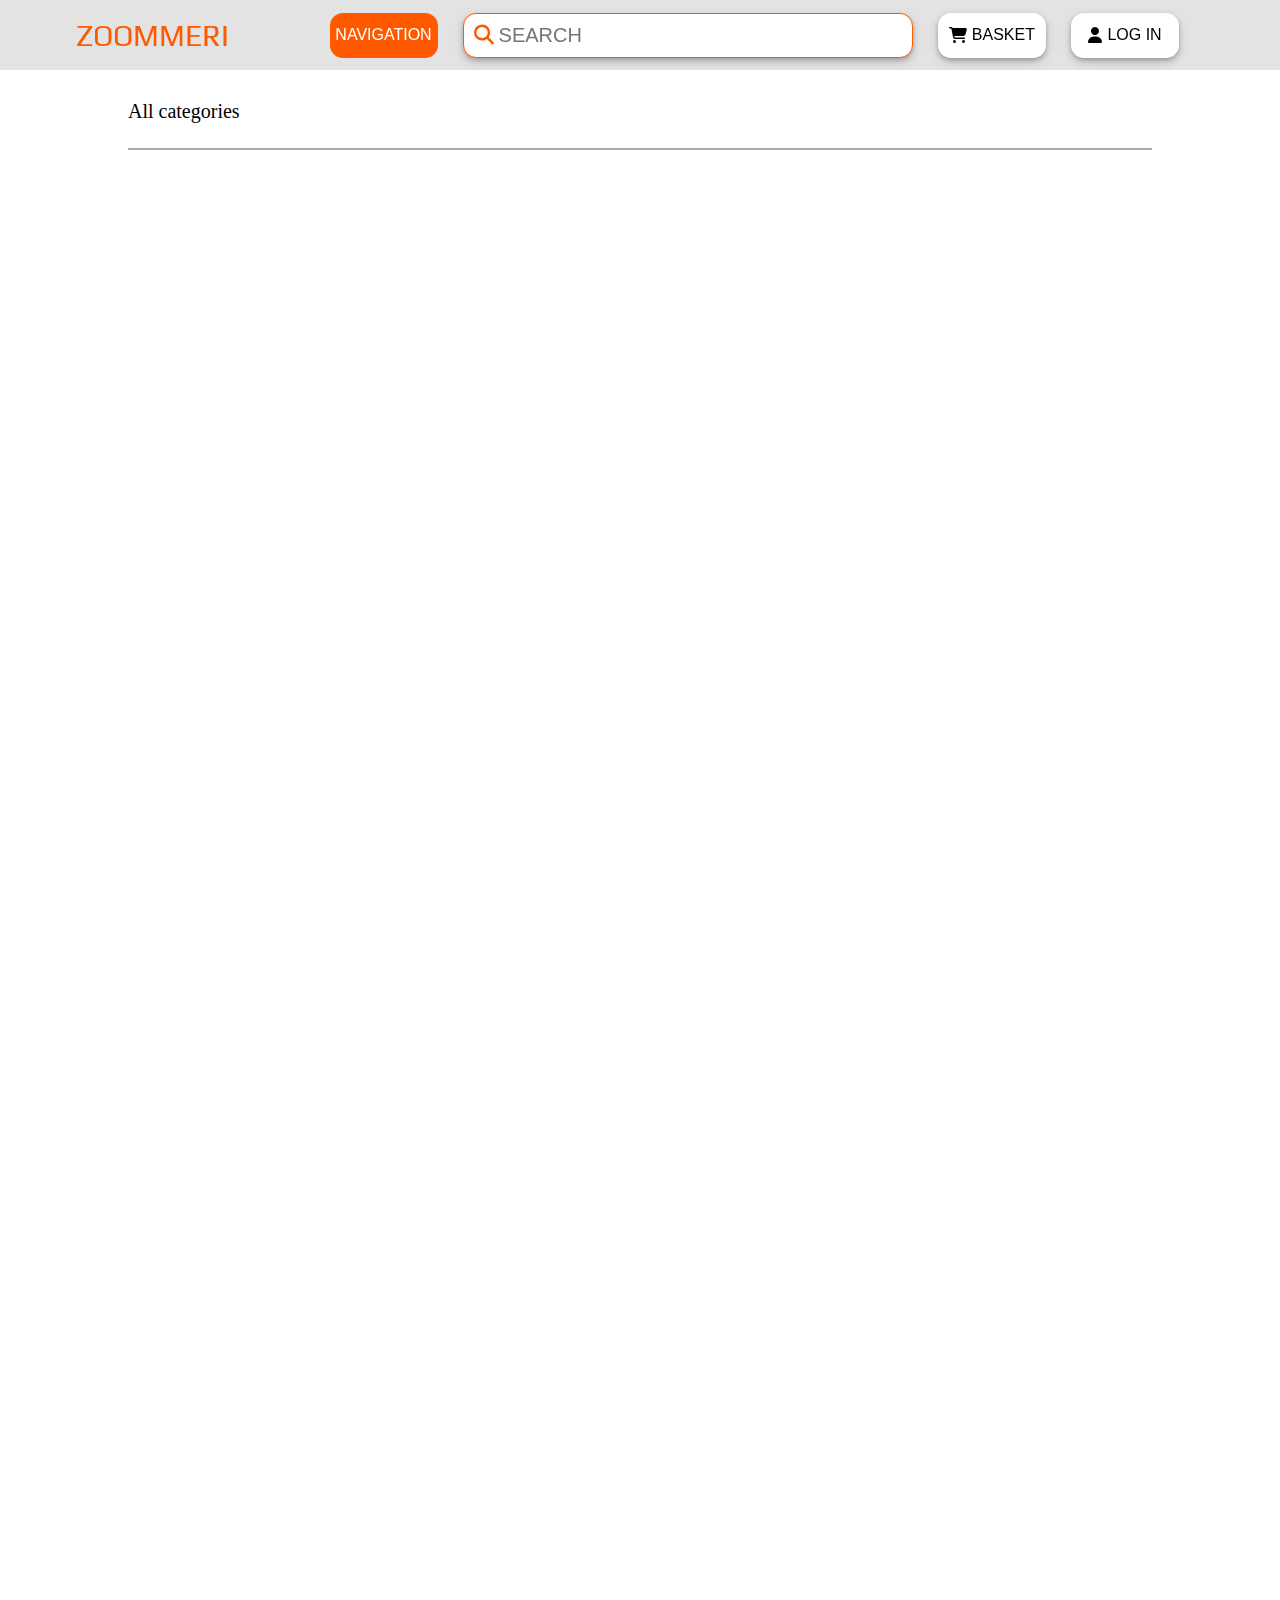
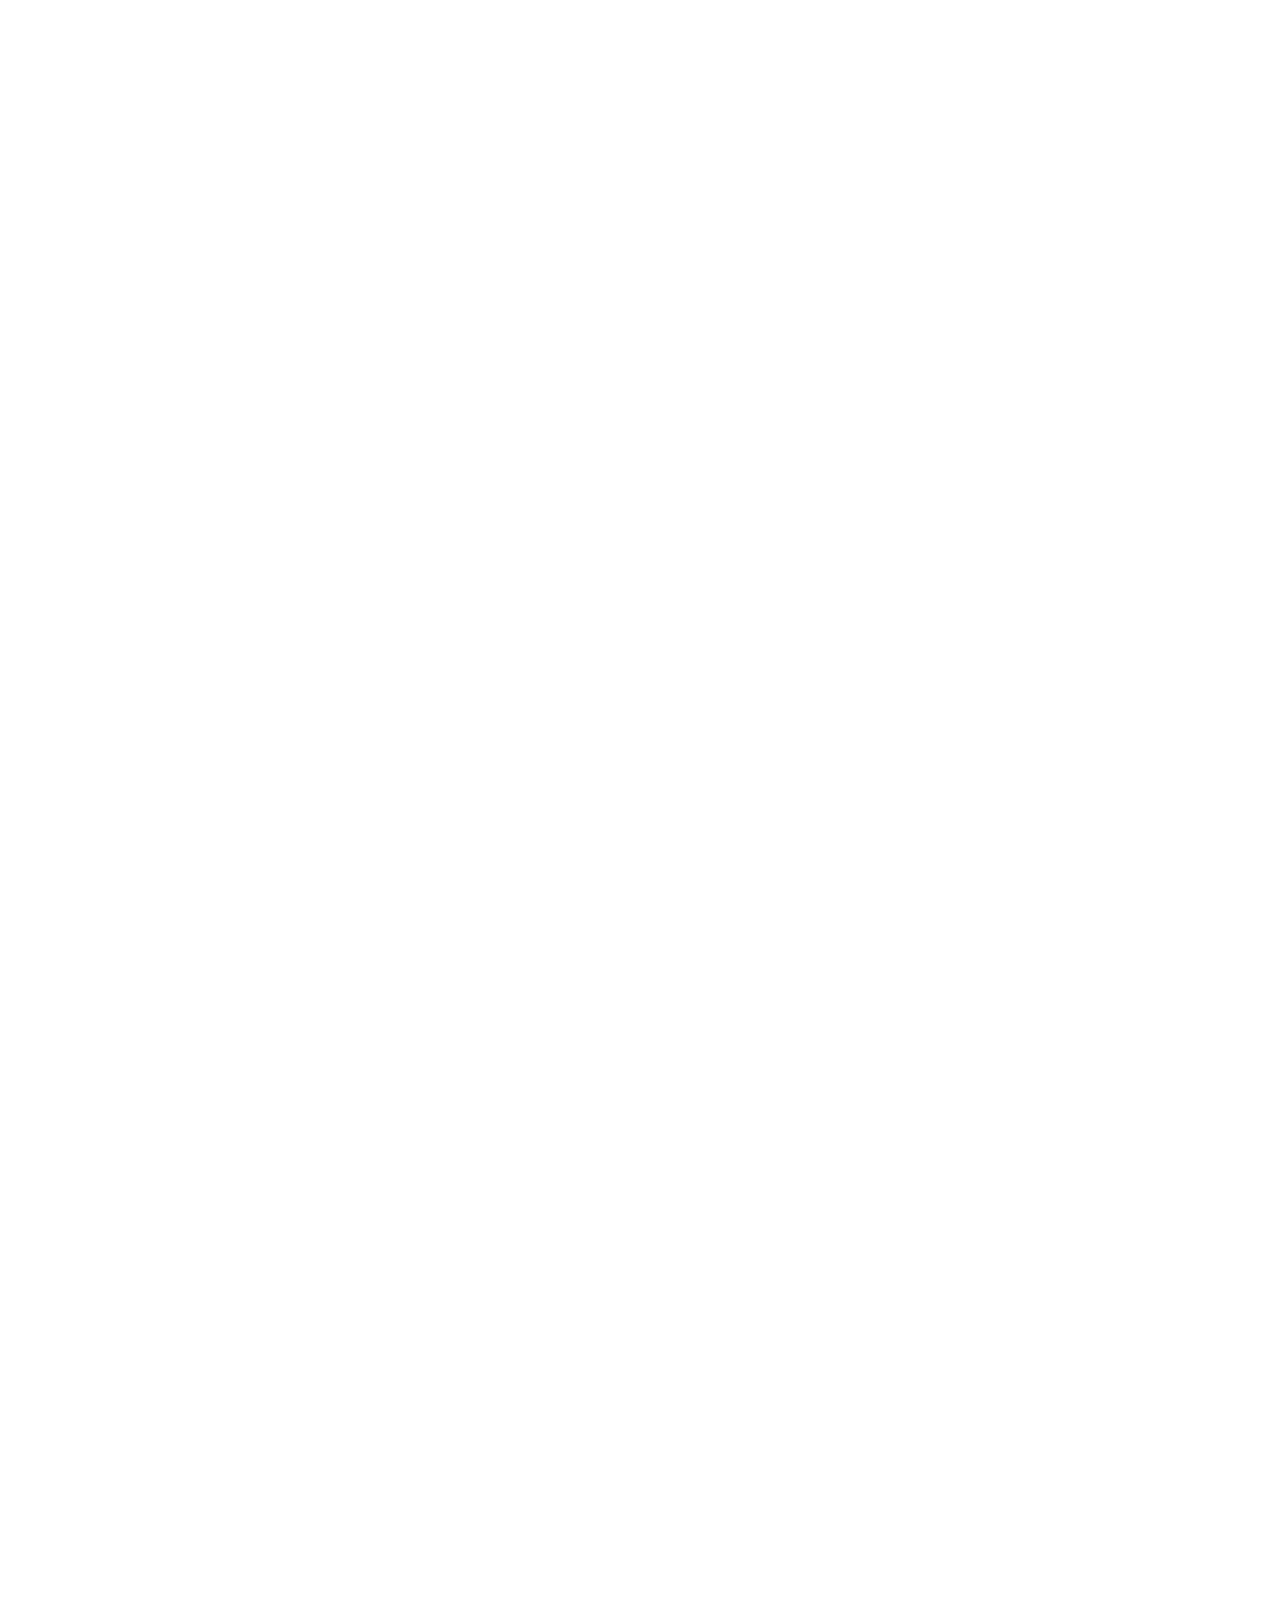
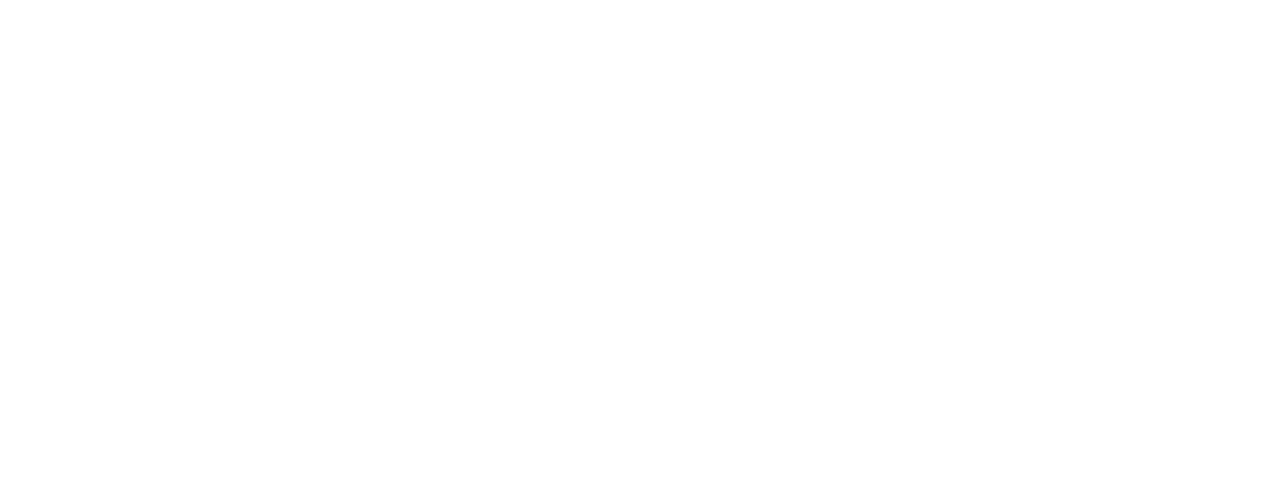
==== navigation.html @ b9e4fb8c "add files" ====
<!DOCTYPE html>
<html lang="en">
<head>
    <meta charset="UTF-8">
    <meta name="viewport" content="width=device-width, initial-scale=1.0">
    <title>Project/js</title>
    <link rel="stylesheet" href="navigation.css">
    <link rel="stylesheet" href="https://cdnjs.cloudflare.com/ajax/libs/font-awesome/6.5.2/css/all.min.css">
    <link href="https://fonts.googleapis.com/icon?family=Material+Icons" rel="stylesheet">
    <link rel="preconnect" href="https://fonts.googleapis.com">
</head>
<body>
    <header>
        <p class="Web-Name">ZOOMMERI</p>
    <nav>
       

        <button class="navigation-button">
            <p class="navigation">NAVIGATION</p>
        </button>

        <div class="box">
            <i class="fa-solid fa-magnifying-glass"></i>
            <input class="search-input" type="search" placeholder="SEARCH">
        </div>

        <button class="Shop">
            <i class="fa-solid fa-cart-shopping"></i>
            <p class="basket">BASKET</p>
        </button>

        <button class="login-button">
            <i class="fa-solid fa-user"></i>
            <p class="user">LOG IN</p>
        </button>

    </nav>
    </header>


    <div class="background">
        <div class="container">
            <div class="categories-item">
                <p class="categories">All categories</p>
            </div>
        </div>
    </div>





    <script src="main.js"></script>
</body>
</html>
---- navigation.css ----
@import url('https://fonts.googleapis.com/css2?family=Play:wght@400;700&display=swap');



/* navigation */

* {
    margin: 0;
    padding: 0;
    box-sizing: border-box;
}

body {
    height: 400vh;
}

header {
    width: 100%;
    height: 70px;
    background-color: rgb(200, 200, 200, 0.5);
    display: flex;
    justify-content: space-evenly;
    align-items: center;
    position: fixed;
    z-index: 10;
}


nav {
    width: 900px;
    height: 100%;
    display: flex;
    justify-content: space-evenly;
    align-items: center;
}

.Web-Name {
    cursor: pointer;
    font-size: 30px;
    color: rgb(255, 89, 0);
    font-family: "Play", sans-serif;
}

.box {
    width: 50%;
    height: 45px;
    border-radius: 13px;
    display: flex;
    justify-content: center;
    align-items: center;
    gap: 5px;
    background-color: #fff;
    border: 1px solid rgb(255, 89, 0);
    box-shadow: 0 2px 4px 0 rgba(30, 30, 30, 0.2), 0 4px 10px 0 rgba(30,30, 30, 0.19);
}

.navigation-button {
    width: 12%;
    height: 45px;
    border-radius: 13px;
    display: flex;
    justify-content: center;
    align-items: center;
    gap: 5px;
    font-size: 16px;
    color: #fff;
    background-color: rgb(255, 89, 0);
    border: none;
    cursor: pointer;
}

.search-input {
    outline: none;
    border: none;
    width: 90%;
    height: 40px;
    font-size: 20px;
    
}

[type="search"]::-webkit-search-cancel-button {
    appearance: none;
  }

.fa-magnifying-glass {
    font-size: 20px;
    color: rgb(255, 89, 0);
    cursor: pointer;
}



.Shop {
    width: 12%;
    height: 45px;
    border-radius: 13px;
    display: flex;
    justify-content: center;
    align-items: center;
    gap: 5px;
    font-size: 16px;
    color: black;
    background-color: #fff;
    border: none;
    cursor: pointer;
    box-shadow: 0 2px 4px 0 rgba(0, 0, 0, 0.2), 0 4px 10px 0 rgba(0, 0, 0, 0.19);
}

.login-button{
    width: 12%;
    height: 45px;
    border-radius: 13px;
    display: flex;
    justify-content: center;
    align-items: center;
    gap: 5px;
    font-size: 16px;
    color: black;
    background-color: #fff;
    border: none;
    cursor: pointer;
    box-shadow: 0 2px 4px 0 rgba(0, 0, 0, 0.2), 0 4px 10px 0 rgba(0, 0, 0, 0.19);
}


/* body */


.background {
    width: 100%;
    height: 100%;
    display: flex;
    justify-content: center;
    position: relative;
    top: 100px;
}

.container {
    width: 80%;
    height: 150vh;
    background-color: rgb(255, 255, 255);
}

.categories-item {
    width: 100%;
    height: 50px;
    border-bottom: 2px solid darkgrey;
    font-size: 20px;
}
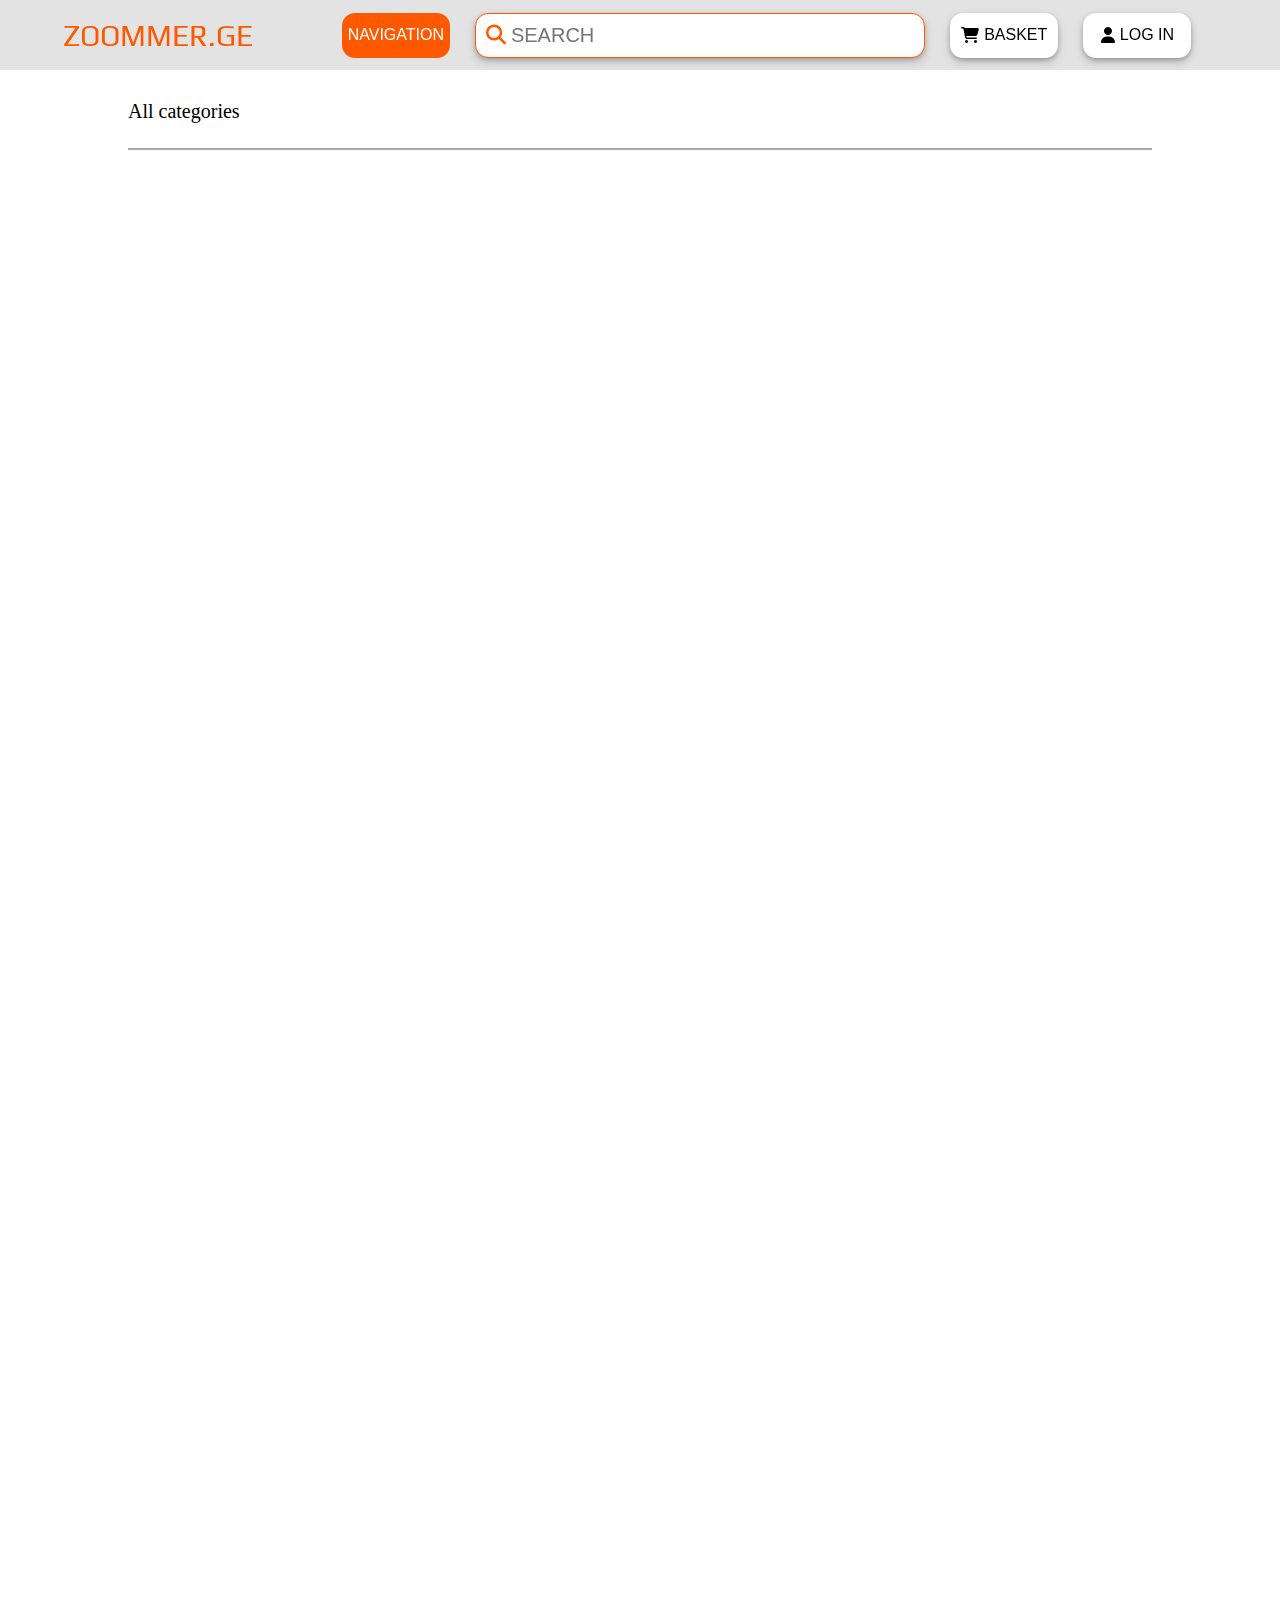
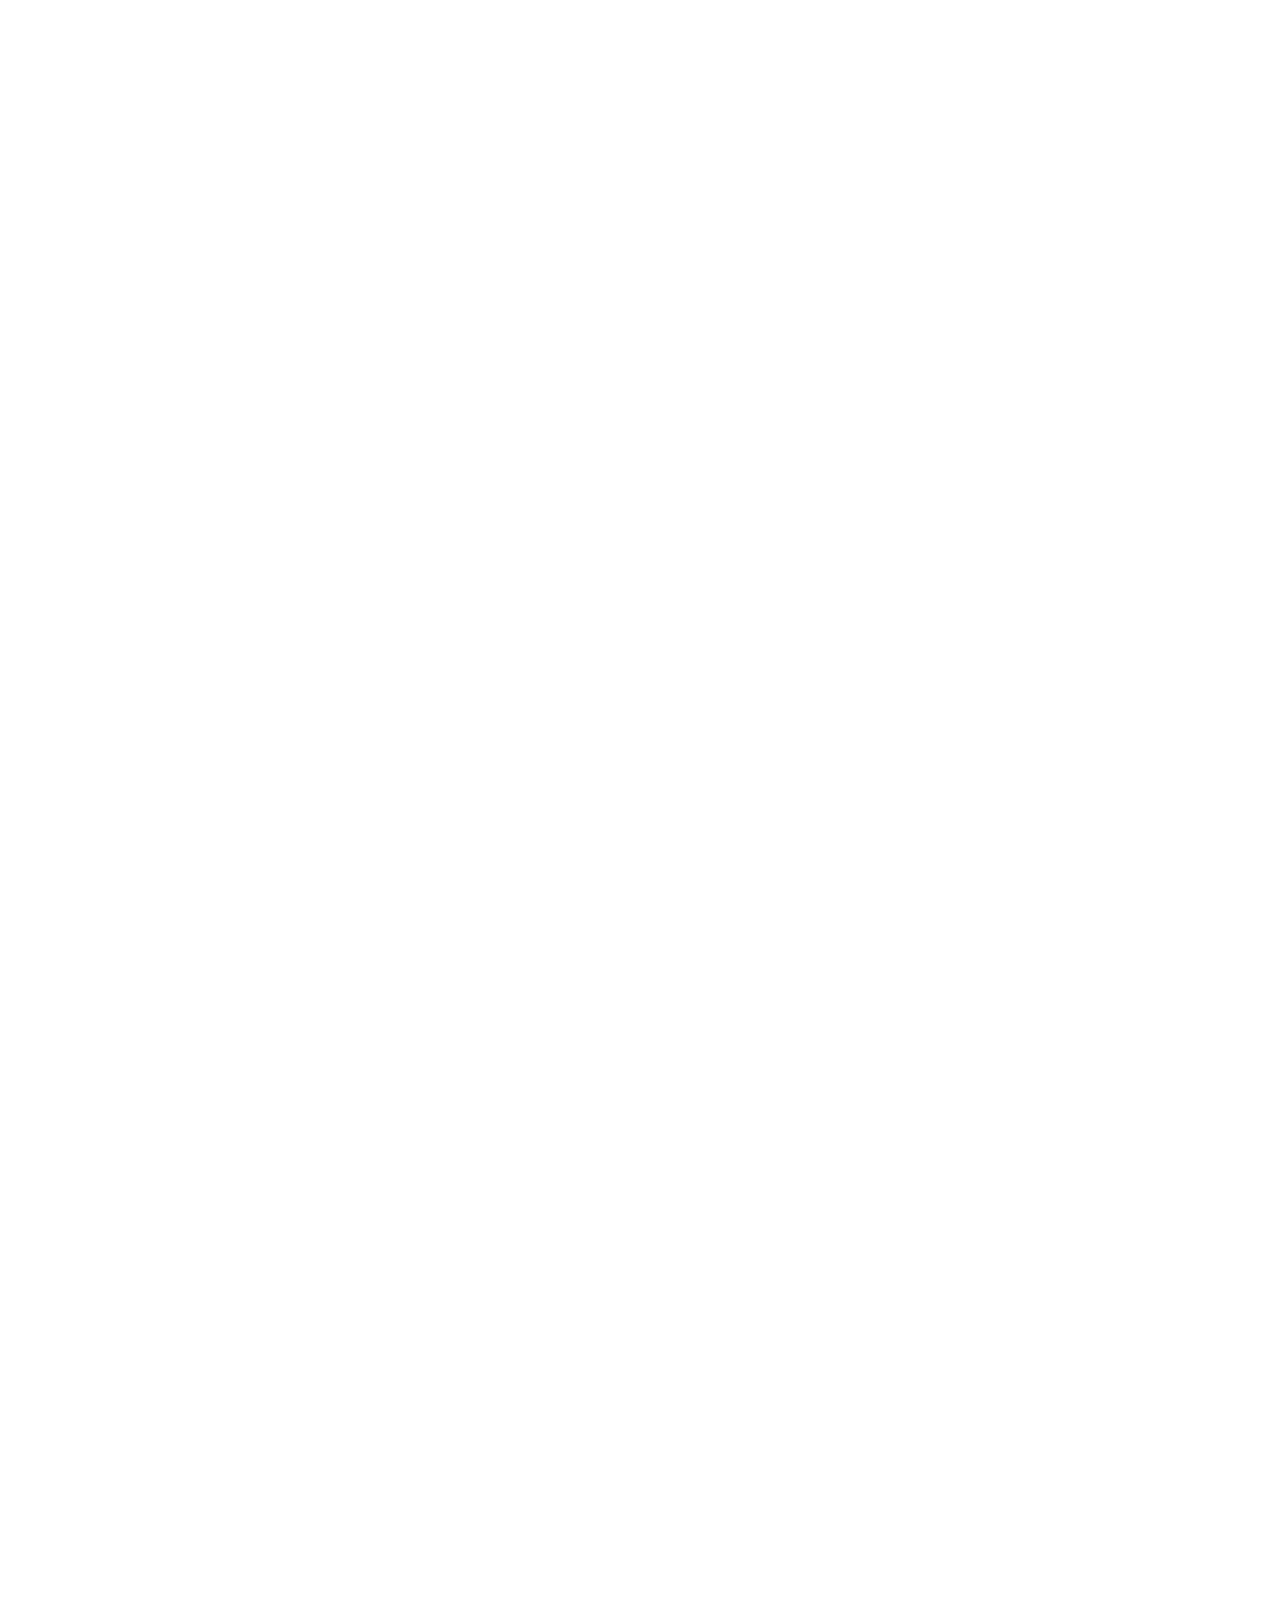
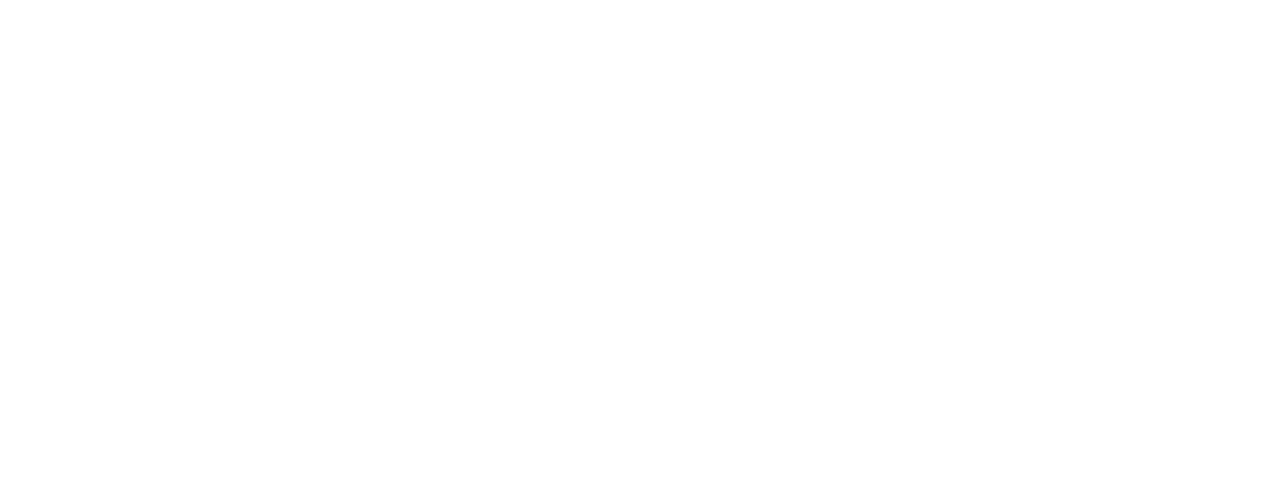
==== commit c31a7d06: "add Categorize-box" ====
--- a/navigation.html
+++ b/navigation.html
@@ -11,11 +11,11 @@
 </head>
 <body>
     <header>
-        <p class="Web-Name">ZOOMMERI</p>
+        <p class="Web-Name">ZOOMMER.GE</p>
     <nav>
        
 
-        <button class="navigation-button">
+        <button class="navigation-button" onclick="shrinkAndRestore('.navigation-button')">
             <p class="navigation">NAVIGATION</p>
         </button>
 
@@ -24,16 +24,15 @@
             <input class="search-input" type="search" placeholder="SEARCH">
         </div>
 
-        <button class="Shop">
+        <button class="Shop" onclick="shrinkAndRestore('.Shop')">
             <i class="fa-solid fa-cart-shopping"></i>
             <p class="basket">BASKET</p>
         </button>
 
-        <button class="login-button">
+        <button class="login-button" onclick="shrinkAndRestore('.login-button')" onclick="toggleLoginForm()">
             <i class="fa-solid fa-user"></i>
             <p class="user">LOG IN</p>
         </button>
-
     </nav>
     </header>
 
--- a/navigation.css
+++ b/navigation.css
@@ -69,6 +69,7 @@
     cursor: pointer;
 }
 
+
 .search-input {
     outline: none;
     border: none;
@@ -106,6 +107,18 @@
     box-shadow: 0 2px 4px 0 rgba(0, 0, 0, 0.2), 0 4px 10px 0 rgba(0, 0, 0, 0.19);
 }
 
+
+.Shop  {
+    transition: all 0.3s ease;
+  }
+  
+  .shrink  {
+    transform: scale(0.95);
+  }
+
+
+
+
 .login-button{
     width: 12%;
     height: 45px;
@@ -121,6 +134,14 @@
     cursor: pointer;
     box-shadow: 0 2px 4px 0 rgba(0, 0, 0, 0.2), 0 4px 10px 0 rgba(0, 0, 0, 0.19);
 }
+
+.login-button  {
+    transition: all 0.3s ease;
+  }
+  
+  .shrink  {
+    transform: scale(0.95);
+  }
 
 
 /* body */
@@ -151,3 +172,9 @@
 
 
 
+
+
+
+
+
+
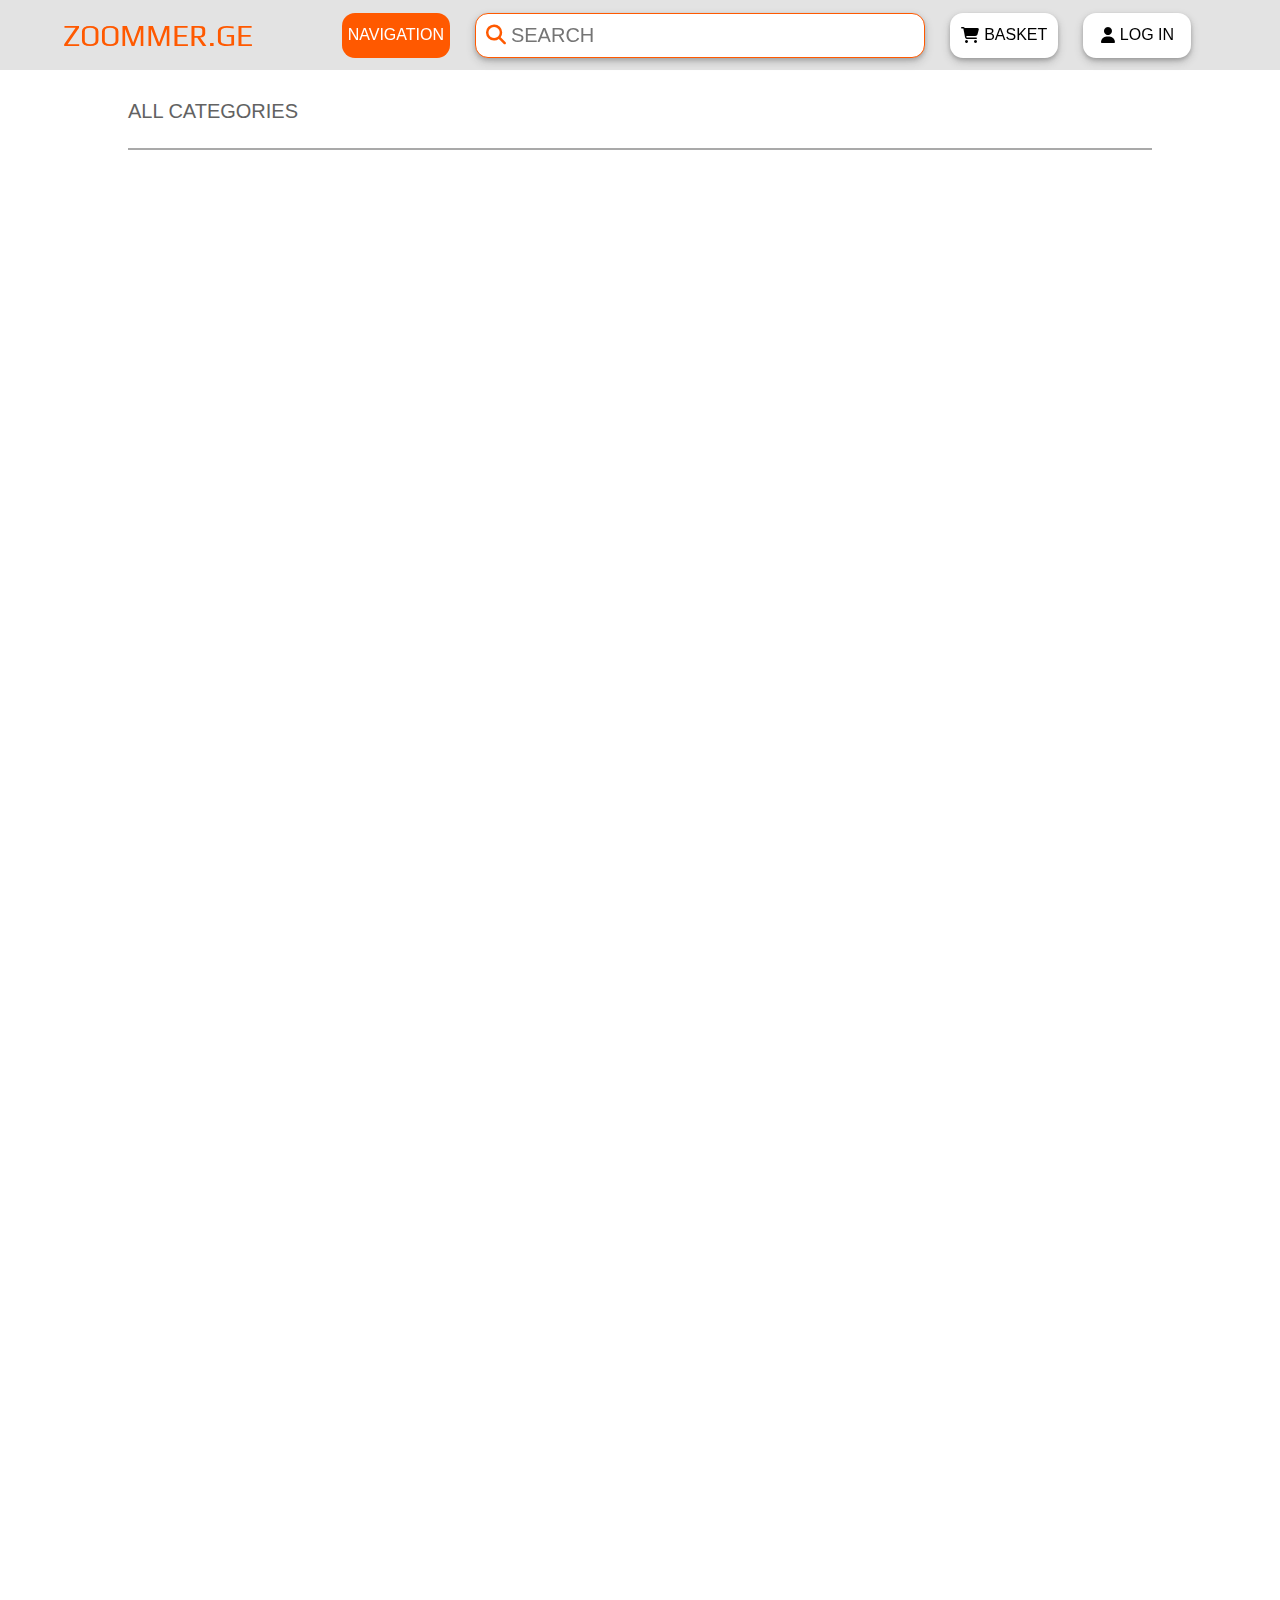
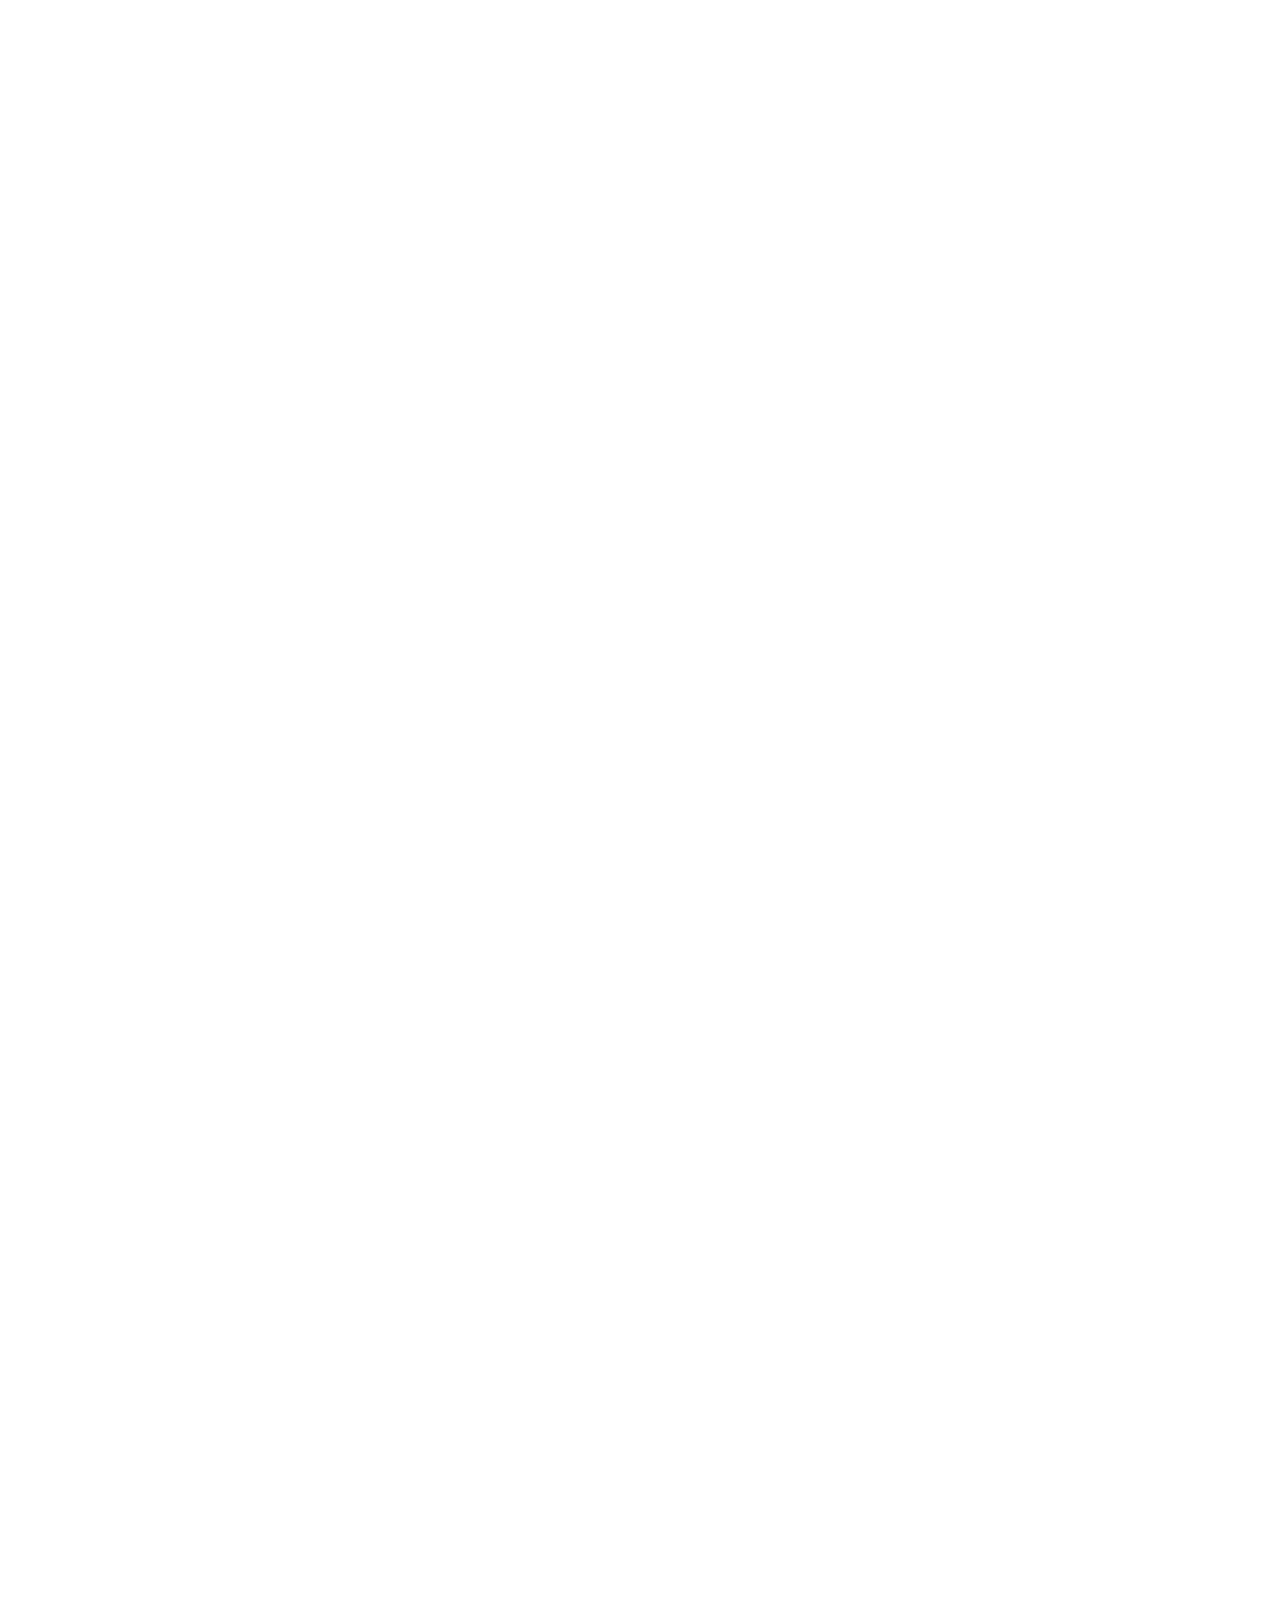
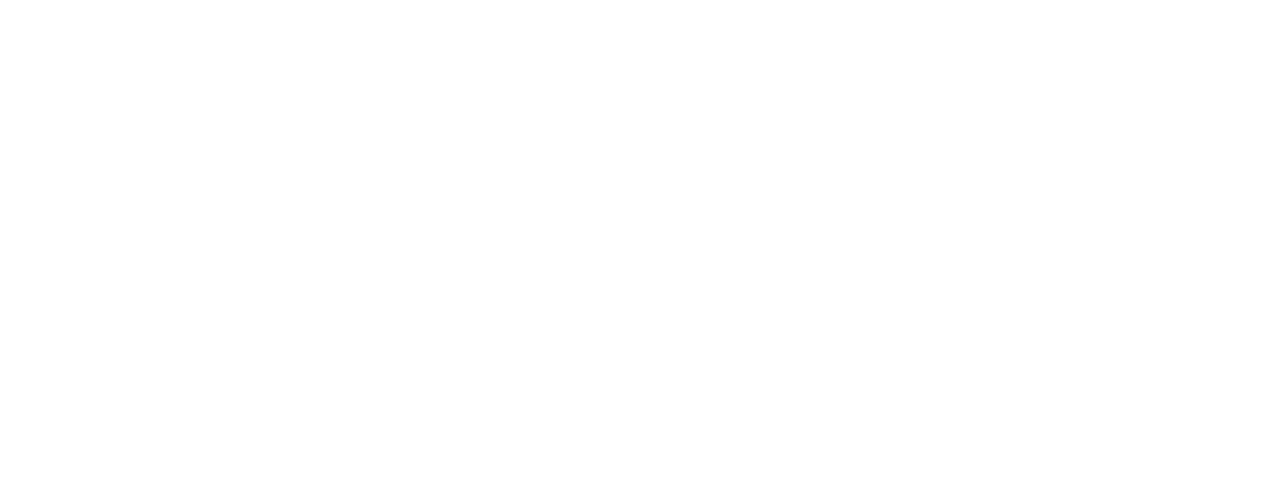
==== commit 2e871ae8: "add advertisiment item" ====
--- a/navigation.html
+++ b/navigation.html
@@ -40,7 +40,7 @@
     <div class="background">
         <div class="container">
             <div class="categories-item">
-                <p class="categories">All categories</p>
+                <p class="categories">ALL CATEGORIES</p>
             </div>
         </div>
     </div>
--- a/navigation.css
+++ b/navigation.css
@@ -160,6 +160,7 @@
     width: 80%;
     height: 150vh;
     background-color: rgb(255, 255, 255);
+    font-family: "Quicksand", sans-serif;
 }
 
 .categories-item {
@@ -167,6 +168,7 @@
     height: 50px;
     border-bottom: 2px solid darkgrey;
     font-size: 20px;
+    color: rgb(98, 98, 98);
 }
 
 
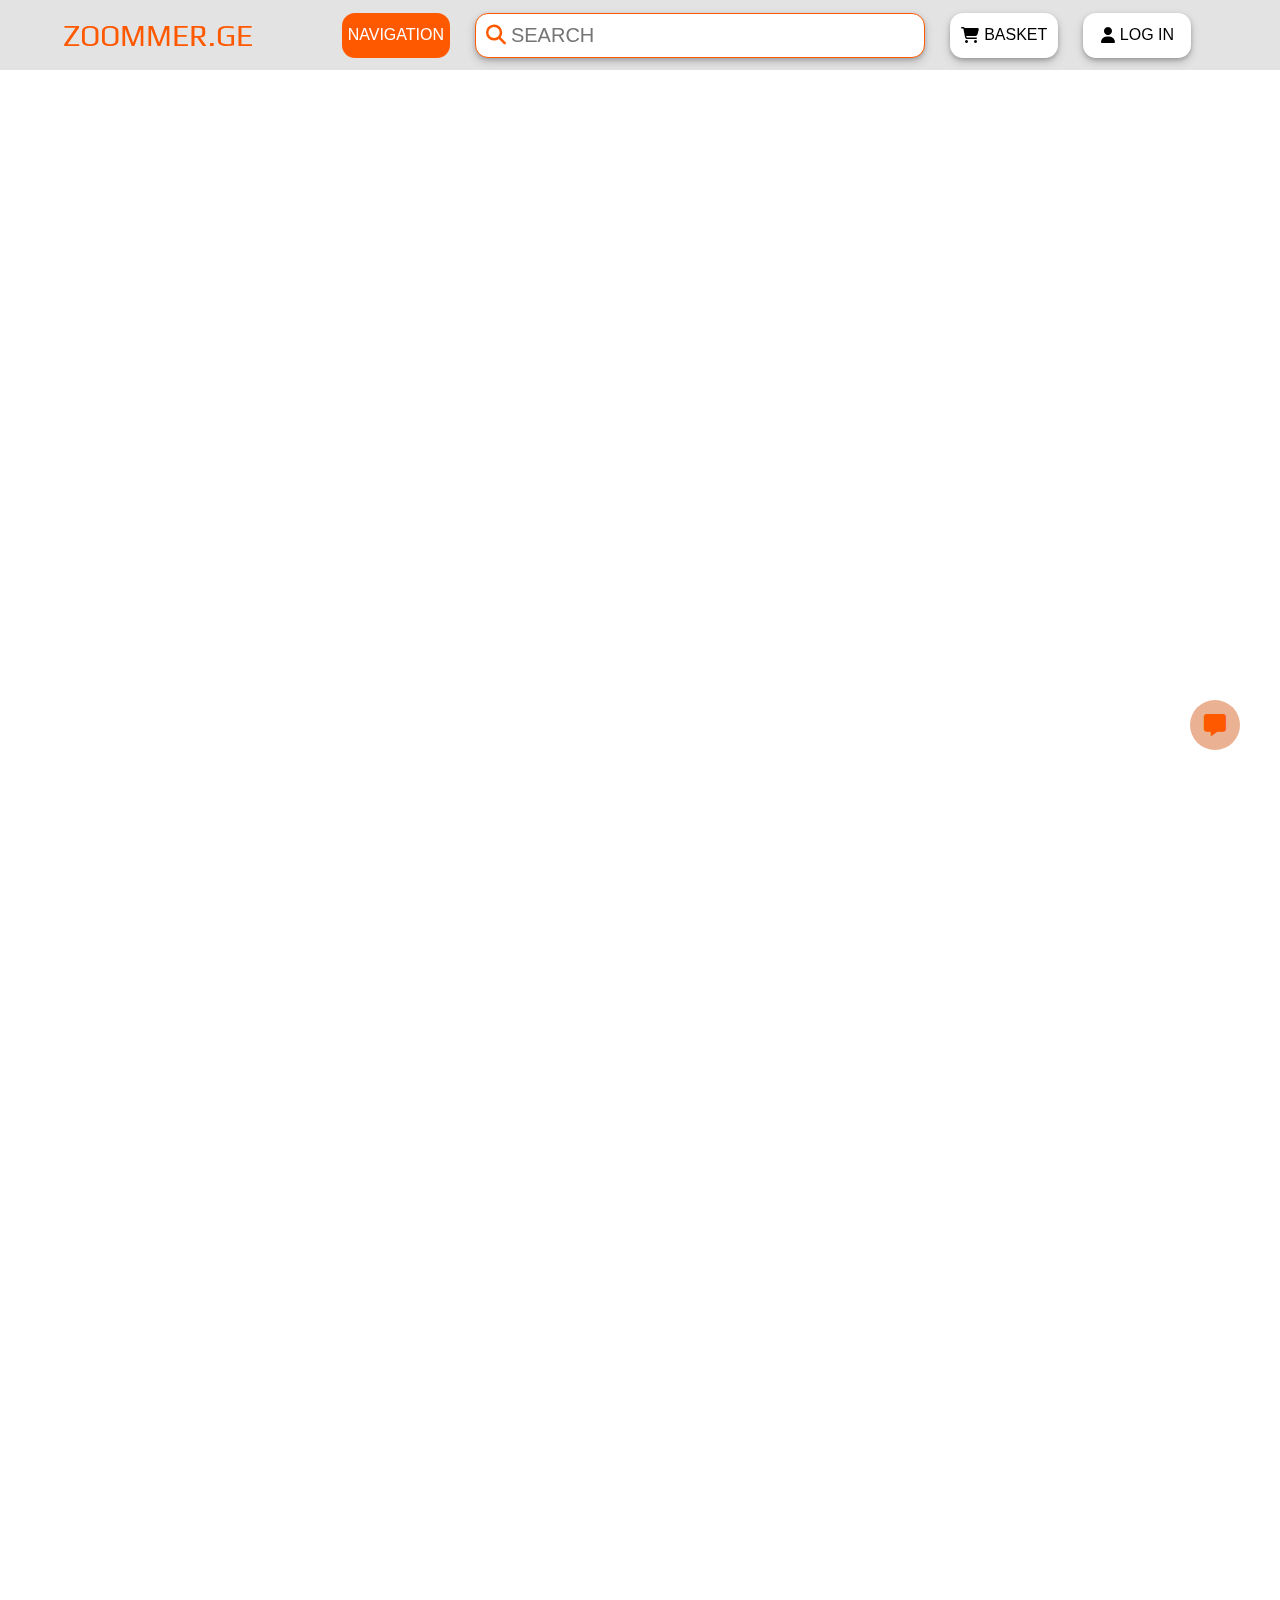
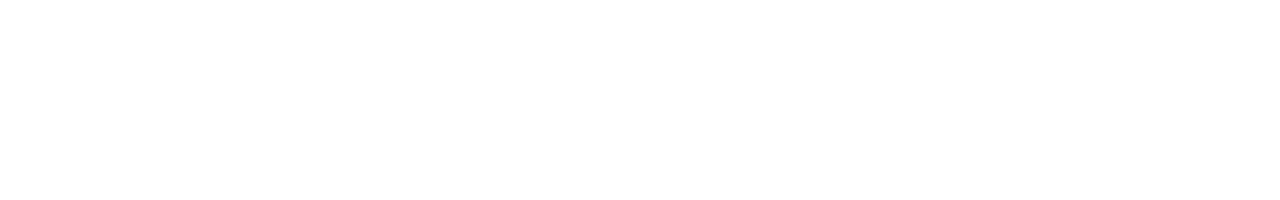
==== commit 73ecb924: "Added an array of products" ====
--- a/navigation.html
+++ b/navigation.html
@@ -24,27 +24,98 @@
             <input class="search-input" type="search" placeholder="SEARCH">
         </div>
 
-        <button class="Shop" onclick="shrinkAndRestore('.Shop')">
+
+
+
+        <button class="Shop" onclick="showWindow()">
             <i class="fa-solid fa-cart-shopping"></i>
-            <p class="basket">BASKET</p>
+            <p>BASKET</p>
         </button>
 
-        <button class="login-button" onclick="shrinkAndRestore('.login-button')" onclick="toggleLoginForm()">
+        <div id="myWindow" class="window">
+            <div class="window-header">
+                <h3>basket</h3>
+                <p>0 product</p>
+            </div>
+            <div class="basket-icon">
+            <i class="fa-solid fa-basket-shopping"></i>
+            </div>
+            <h4>Total price: 0 $</h4>
+            <div class="window-button">
+                <button class="basket-Batton">OPEN BASKET</button>
+            </div>
+          </div>
+
+
+
+
+        
+        <button class="login-button" onclick="openLoginWindow()">
             <i class="fa-solid fa-user"></i>
-            <p class="user">LOG IN</p>
+            <p>LOG IN</p>
         </button>
+
+
+        <div id="loginWindow" class="window__2">
+            <div class="window-head">
+                <div id="authorizationTab" class="tab">Authorization</div>
+                <div id="registrationTab" class="tab">Registration</div>
+                <div class="closing-button" onclick="closeLoginWindow()"><i class="fa-solid fa-x"></i></div>
+            </div>
+            <div class="buttons">
+                <button id="authorizeByNumber">Authorization by number</button>
+                <button id="emailAuthorization">Email authorization</button>
+            </div>
+            <div class="phone-number-form">
+             <select id="Phone-number" name="phone">
+              <option value="+995">+995</option>
+              <option value="+567">+567</option>
+              <option value="+380">+380</option>
+              <option value="+420">+420</option>
+             </select>
+            <input type="tel" id="phoneNum" placeholder="Phone Number">
+            </div>
+
+            <div class="Submit-button">
+                <button>SEND CODE</button>
+            </div>
+
+            <div class="bottom-div">
+                <div>Or authenticate using another method</div>
+                <div class="icons">
+                    <i class="fa-brands fa-google"></i>
+                    <i class="fa-brands fa-apple"></i>
+                    <i class="fa-brands fa-facebook"></i>
+                </div>
+            </div>
+
+          </div>
+
+
+       
+
+
+
     </nav>
     </header>
 
+    
 
-    <div class="background">
-        <div class="container">
-            <div class="categories-item">
-                <p class="categories">ALL CATEGORIES</p>
-            </div>
-        </div>
+     
+
+
+
+
+    
+
+    <div class="icon">
+        <i class="fa-solid fa-message"></i>
     </div>
 
+
+   
+
+    
 
 
 
--- a/navigation.css
+++ b/navigation.css
@@ -1,8 +1,9 @@
 @import url('https://fonts.googleapis.com/css2?family=Play:wght@400;700&display=swap');
 
-
-
-/* navigation */
+@import url('https://fonts.googleapis.com/css2?family=Quicksand:wght@300..700&display=swap');
+
+
+
 
 * {
     margin: 0;
@@ -10,9 +11,12 @@
     box-sizing: border-box;
 }
 
+
 body {
-    height: 400vh;
-}
+  height: 200vh;
+}
+
+
 
 header {
     width: 100%;
@@ -68,7 +72,6 @@
     border: none;
     cursor: pointer;
 }
-
 
 .search-input {
     outline: none;
@@ -107,17 +110,13 @@
     box-shadow: 0 2px 4px 0 rgba(0, 0, 0, 0.2), 0 4px 10px 0 rgba(0, 0, 0, 0.19);
 }
 
-
-.Shop  {
+.Shop {
     transition: all 0.3s ease;
   }
   
-  .shrink  {
+  .shrink {
     transform: scale(0.95);
   }
-
-
-
 
 .login-button{
     width: 12%;
@@ -135,11 +134,11 @@
     box-shadow: 0 2px 4px 0 rgba(0, 0, 0, 0.2), 0 4px 10px 0 rgba(0, 0, 0, 0.19);
 }
 
-.login-button  {
+.login-button {
     transition: all 0.3s ease;
   }
   
-  .shrink  {
+  .shrink {
     transform: scale(0.95);
   }
 
@@ -147,36 +146,304 @@
 /* body */
 
 
-.background {
-    width: 100%;
-    height: 100%;
-    display: flex;
-    justify-content: center;
-    position: relative;
-    top: 100px;
-}
-
-.container {
-    width: 80%;
-    height: 150vh;
-    background-color: rgb(255, 255, 255);
-    font-family: "Quicksand", sans-serif;
-}
-
-.categories-item {
-    width: 100%;
-    height: 50px;
-    border-bottom: 2px solid darkgrey;
-    font-size: 20px;
-    color: rgb(98, 98, 98);
-}
-
-
-
-
-
-
-
-
-
-
+
+
+
+
+.icon {
+ width: 50px;
+ height: 50px;
+ border-radius: 50px;
+ display: flex;
+ justify-content: center;
+ align-items: center;
+ background-color: rgb(234, 177, 146);
+ font-size: 30px;
+ position: fixed;
+ top: 700px;
+ left: 93%;
+ cursor: pointer;
+ transition-duration: 0.4s;
+}
+
+
+.icon:hover {
+  transform: scale(1.2, 1.2);
+}
+
+
+.icon i {
+  color: rgb(255, 89, 0);
+  font-size: 22px;
+}
+
+.window {
+  display: none;
+  position: absolute;
+  width: 22%;
+  height: 320px;
+  margin-top: 300px;
+  border-radius: 13px;
+  margin-top: 380px;
+  margin-left: 540px;
+  background-color: rgb(255, 255, 255);
+  box-shadow: 0 2px 4px 0 rgba(0, 0, 0, 0.2), 0 4px 10px 0 rgba(0, 0, 0, 0.19);
+}
+
+
+
+.window-header {
+  width: 100%;
+  height: 40px;
+  justify-content: center;
+  align-items: center;
+  display: flex;
+  gap: 45%;
+  font-size: 18px;
+  font-family: "Quicksand", sans-serif;
+}
+
+.basket-icon {
+  width: 100%;
+  height: 200px;
+  display: flex;
+  justify-content: center;
+  align-items: center;
+  color: darkgray;
+  font-size: 80px;
+}
+
+.window h4 {
+  width: 100%;
+  margin-left: 59%;
+  font-family: "Quicksand", sans-serif;
+}
+
+
+.window-button {
+  width: 100%;
+  height: 55px;
+  display: flex;
+  justify-content: center;
+  align-items: center;
+}
+
+.window-button button {
+  width: 170px;
+  height: 35px;
+  border-radius: 12px;
+  font-size: 18px;
+  border: none;
+  color: #fff;
+  background-color: rgb(255, 89, 0);
+  cursor: pointer;
+}
+
+
+
+.window__2 {
+  display: none;
+  width: 450px;
+  height: auto;
+  position: fixed;
+  top: 50%;
+  left: 50%;
+  transform: translate(-50%, -50%);
+  padding: 20px;
+  background-color: rgb(255, 255, 255);
+  border: none;
+  border-radius: 13px;
+  box-shadow: 0 2px 4px 0 rgba(0, 0, 0, 0.2), 0 4px 10px 0 rgba(0, 0, 0, 0.19);
+}
+
+
+.window-head {
+  width: 100%;
+  height: 40px;
+  display: flex;
+  justify-content: space-around;
+  align-items: center;
+  font-family: "Quicksand", sans-serif;
+  font-size: 23px;
+  border-bottom: 2px solid darkgray;
+}
+
+
+#authorizationTab {
+  transition-duration: 0.3s;
+}
+
+#registrationTab {
+  transition-duration: 0.3s;
+}
+
+#authorizationTab:hover {
+  color: rgb(255, 89, 0);
+  cursor: pointer;
+}
+
+#registrationTab:hover {
+  color: rgb(255, 89, 0);
+  cursor: pointer;
+}
+
+
+
+
+.closing-button {
+  width: 30px;
+  height: 30px;
+  border-radius: 50px;
+  display: flex;
+  justify-content: center;
+  align-items: center;
+  color: #fff;
+  background-color: rgb(255, 89, 0);
+  position: absolute;
+  left: 90%;
+  top: 3%;
+  cursor: pointer;
+}
+
+
+.buttons  {
+  width: 100%;
+  height: 70px;
+  display: flex;
+  justify-content: space-between;
+  gap: 5%;
+  align-items: center;
+}
+
+.buttons button {
+  width: 43%;
+  height: 40px;
+  border-radius: 20px;
+  border: none;
+  font-size: 15.5px;
+  cursor: pointer;
+  /* border: 1px solid rgb(255, 89, 0); */
+}
+
+
+
+.phone-number-form {
+  width: 100%;
+  height: 80px;
+  display: flex;
+  justify-content: center;
+  align-items: center;
+  gap: 3%;
+}
+
+.phone-number-form select{
+  width: 20%;
+  height: 50px;
+  border: none;
+  background-color: rgb(212, 210, 210);
+  border-radius: 11px;
+  font-size: 20px;
+  text-align: center;
+  outline: none;
+}
+
+.phone-number-form input{
+  width: 75%;
+  height: 50px;
+  border-radius: 11px;
+  border: none;
+  outline: none;
+  background-color: rgb(212, 210, 210);
+  font-size: 20px;
+}
+
+
+
+.Submit-button {
+  width: 100%;
+  height: 90px;
+  display: flex;
+  justify-content: center;
+  border-bottom: 2px solid darkgray;
+}
+
+.Submit-button button {
+  width: 100%;
+  height: 50px;
+  border-radius: 13px;
+  font-size: 20px;
+  border: none;
+  background-color: rgb(255, 89, 0);
+  color: #fff;
+  cursor: pointer;
+}
+
+.bottom-div {
+  width: 100%;
+  height: 100px;
+  display: flex;
+  flex-direction: column;
+  justify-content: space-around;
+  gap: 10px;
+  align-items: center;
+  text-align: center;
+  font-family: "Quicksand", sans-serif;
+}
+
+.bottom-div .icons {
+  width: 100%;
+  height: 50px;
+  display: flex;
+  align-items: center;
+  justify-content: space-evenly;
+  font-size: 30px;
+
+}
+
+.icons i {
+  cursor: pointer;
+}
+
+
+
+
+
+#productContainer {
+  position: relative;
+  top: 200px;
+  display: flex;
+  justify-content: space-evenly;
+}
+
+.card {
+  border: 1px solid #ccc;
+  border-radius: 5px;
+  width: 200px;
+  height: 300px;
+}
+
+.card img {
+  max-width: 100%;
+  height: auto;
+}
+
+
+
+
+
+
+
+
+  
+
+
+
+
+ 
+
+
+
+
+
+
+
